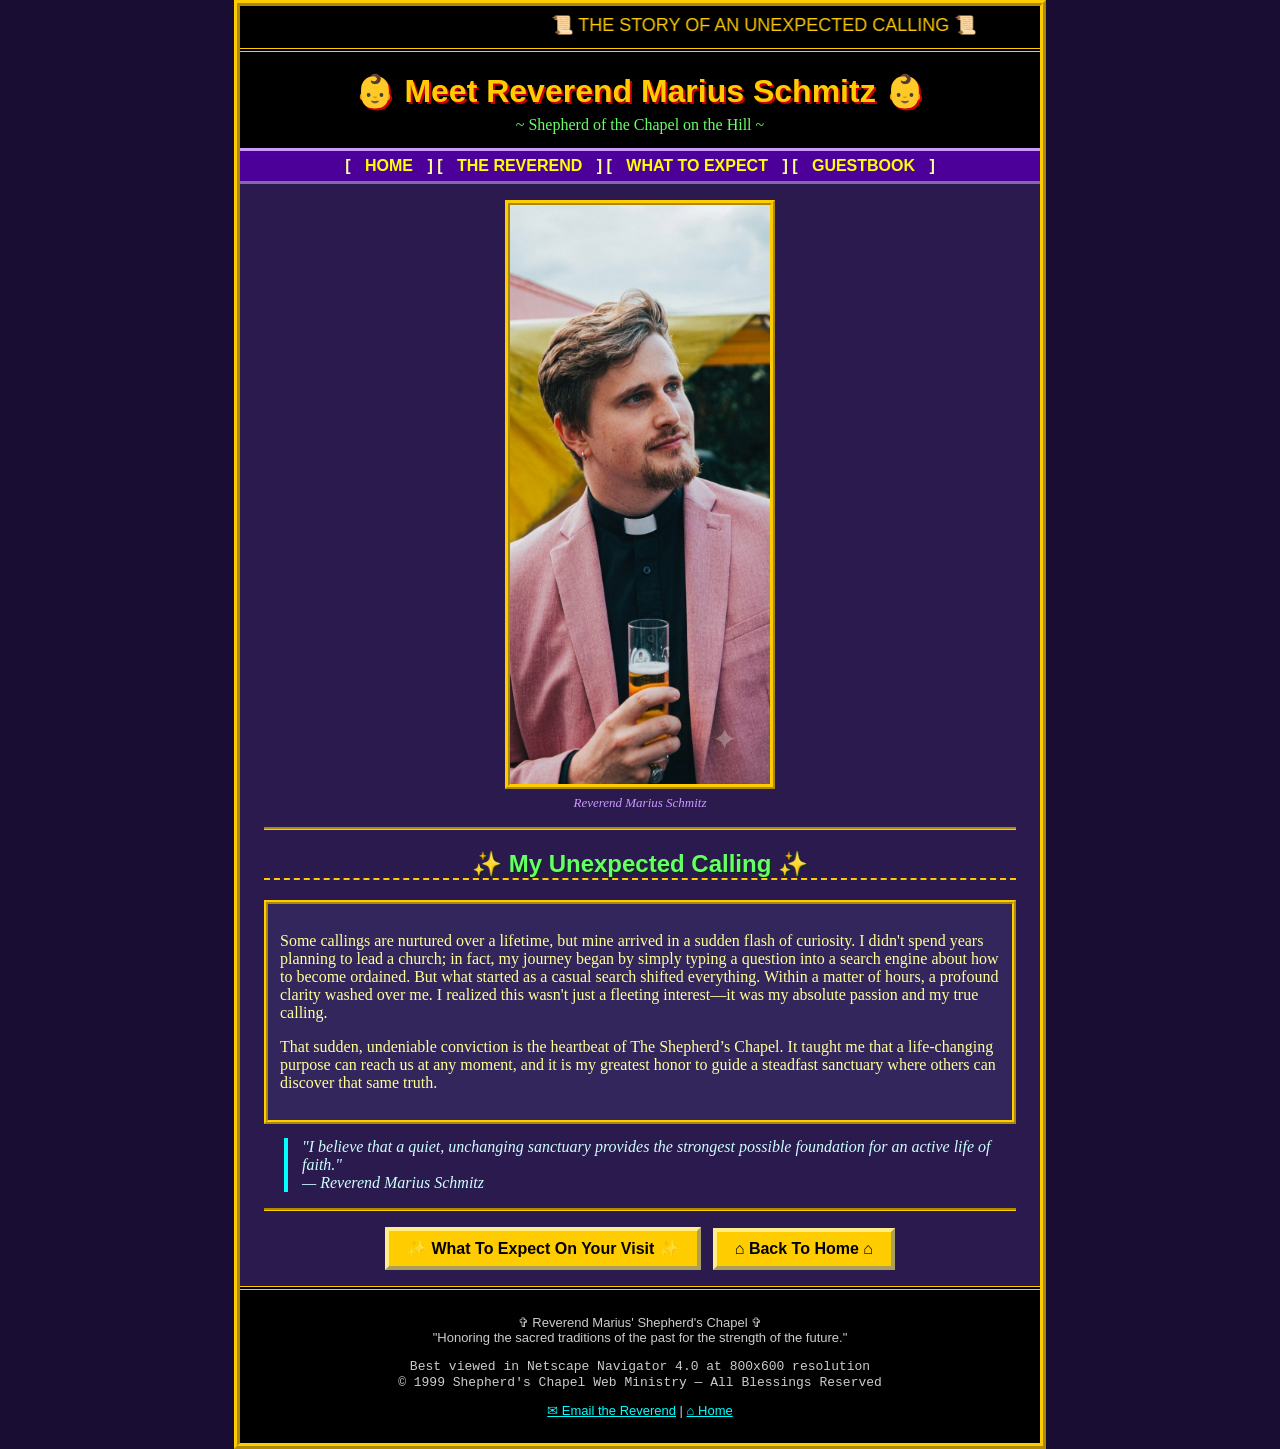
==== about.html @ cc1fed04 "Build retro 90s website for Reverend Marius' Shepherd's Chapel Replace the previous page with a mult" ====
<!DOCTYPE html>
<html lang="en">
<head>
<meta http-equiv="Content-Type" content="text/html; charset=UTF-8">
<meta name="viewport" content="width=device-width, initial-scale=1.0">
<meta name="description" content="The full story and calling of Reverend Marius Schmitz of the Shepherd's Chapel.">
<title>* ~ Meet Reverend Marius Schmitz ~ *</title>
<link rel="stylesheet" type="text/css" href="style.css">
</head>
<body>

<div class="wrap">

  <div class="banner">
    <marquee scrollamount="5" behavior="alternate" direction="left">
      <font color="#ffcc00" size="4">&#128220; THE STORY OF AN UNEXPECTED CALLING &#128220;</font>
    </marquee>
  </div>

  <table width="100%" cellpadding="0" cellspacing="0" border="0">
    <tr>
      <td align="center" bgcolor="#000000" style="padding:14px;">
        <h1 style="margin:6px;">&#128118; Meet Reverend Marius Schmitz &#128118;</h1>
        <font color="#66ff66" face="Comic Sans MS">~ Shepherd of the Chapel on the Hill ~</font>
      </td>
    </tr>
  </table>

  <div class="navbar">
    [ <a href="index.html">HOME</a> ]
    [ <a href="about.html">THE REVEREND</a> ]
    [ <a href="expect.html">WHAT TO EXPECT</a> ]
    [ <a href="guestbook.html">GUESTBOOK</a> ]
  </div>

  <div class="content">

    <div class="center">
      <img src="images/reverend-marius.png" alt="Reverend Marius Schmitz" width="260" class="chapelimg">
      <br>
      <font size="2" color="#cc99ff"><i>Reverend Marius Schmitz</i></font>
    </div>

    <hr class="fancy">

    <h2 class="center">&#10024; My Unexpected Calling &#10024;</h2>

    <div class="goldbox">
      <p>
        Some callings are nurtured over a lifetime, but mine arrived in a sudden flash of curiosity.
        I didn't spend years planning to lead a church; in fact, my journey began by simply typing a
        question into a search engine about how to become ordained. But what started as a casual search
        shifted everything. Within a matter of hours, a profound clarity washed over me. I realized this
        wasn't just a fleeting interest&mdash;it was my absolute passion and my true calling.
      </p>
      <p>
        That sudden, undeniable conviction is the heartbeat of The Shepherd&rsquo;s Chapel. It taught me
        that a life-changing purpose can reach us at any moment, and it is my greatest honor to guide a
        steadfast sanctuary where others can discover that same truth.
      </p>
    </div>

    <blockquote>
      "I believe that a quiet, unchanging sanctuary provides the strongest possible foundation for an
      active life of faith."
      <br>&mdash; Reverend Marius Schmitz
    </blockquote>

    <hr class="fancy">

    <div class="center">
      <a href="expect.html" class="btn">&#10024; What To Expect On Your Visit &#10024;</a>
      &nbsp;
      <a href="index.html" class="btn">&#8962; Back To Home &#8962;</a>
    </div>

  </div>

  <div class="footer">
    <p>
      &#10014; Reverend Marius' Shepherd's Chapel &#10014;<br>
      "Honoring the sacred traditions of the past for the strength of the future."
    </p>
    <p>
      <font face="Courier New" size="2">
        Best viewed in Netscape Navigator 4.0 at 800x600 resolution<br>
        &copy; 1999 Shepherd's Chapel Web Ministry &mdash; All Blessings Reserved
      </font>
    </p>
    <p>
      <a href="mailto:reverend@shepherdschapel.example">&#9993; Email the Reverend</a> |
      <a href="index.html">&#8962; Home</a>
    </p>
  </div>

</div>

</body>
</html>
---- style.css ----
/* ===== Shepherd's Chapel - Retro 90s Stylesheet ===== */
body {
  background-color: #1a0d33;
  color: #ffff99;
  font-family: "Times New Roman", Times, serif;
  font-size: 16px;
  margin: 0;
  padding: 0;
  text-align: center;
}
a { color: #00ffff; }
a:visited { color: #ff99ff; }
a:hover { color: #ffff00; background-color: #660066; }
.wrap {
  width: 800px;
  max-width: 96%;
  margin: 0 auto;
  background-color: #2b1a4d;
  border: 6px ridge #ffcc00;
  text-align: left;
}
.banner {
  background-color: #000000;
  text-align: center;
  padding: 8px 0;
  border-bottom: 4px double #ffcc00;
}
marquee { font-family: "Comic Sans MS", cursive, sans-serif; }
.navbar {
  background-color: #4d0099;
  border-top: 3px outset #cc99ff;
  border-bottom: 3px outset #cc99ff;
  text-align: center;
  padding: 6px;
  font-family: Arial, Helvetica, sans-serif;
  font-weight: bold;
}
.navbar a { color: #ffff00; text-decoration: none; padding: 2px 10px; }
.navbar a:hover { color: #ffffff; background-color: #cc0000; }
.content { padding: 16px 24px; }
h1 {
  font-family: "Comic Sans MS", cursive, sans-serif;
  color: #ffcc00;
  text-align: center;
  text-shadow: 2px 2px #cc0000;
}
h2 {
  font-family: "Comic Sans MS", cursive, sans-serif;
  color: #66ff66;
  border-bottom: 2px dashed #ffcc00;
  text-shadow: 1px 1px #003300;
}
h3 { color: #ff99ff; font-family: Arial, sans-serif; }
.goldbox {
  border: 4px ridge #ffcc00;
  background-color: #33265c;
  padding: 12px;
  margin: 14px 0;
}
.center { text-align: center; }
.btn {
  display: inline-block;
  font-family: "Comic Sans MS", cursive, sans-serif;
  font-weight: bold;
  color: #000000;
  background-color: #ffcc00;
  border: 4px outset #ffee88;
  padding: 8px 18px;
  text-decoration: none;
  text-align: center;
}
.btn:hover { background-color: #ffff66; border-style: inset; color: #660000; }
.footer {
  background-color: #000000;
  border-top: 4px double #ffcc00;
  text-align: center;
  padding: 12px;
  font-size: 13px;
  color: #cccccc;
  font-family: Arial, sans-serif;
}
.flame { color: #ff6600; font-weight: bold; }
hr.fancy { border: 0; border-top: 3px groove #ffcc00; margin: 16px 0; }
.chapelimg { border: 5px ridge #ffcc00; max-width: 100%; height: auto; }
blockquote {
  font-style: italic;
  color: #ccffff;
  border-left: 4px solid #00ffff;
  margin: 10px 20px;
  padding-left: 14px;
}
img { max-width: 100%; height: auto; }
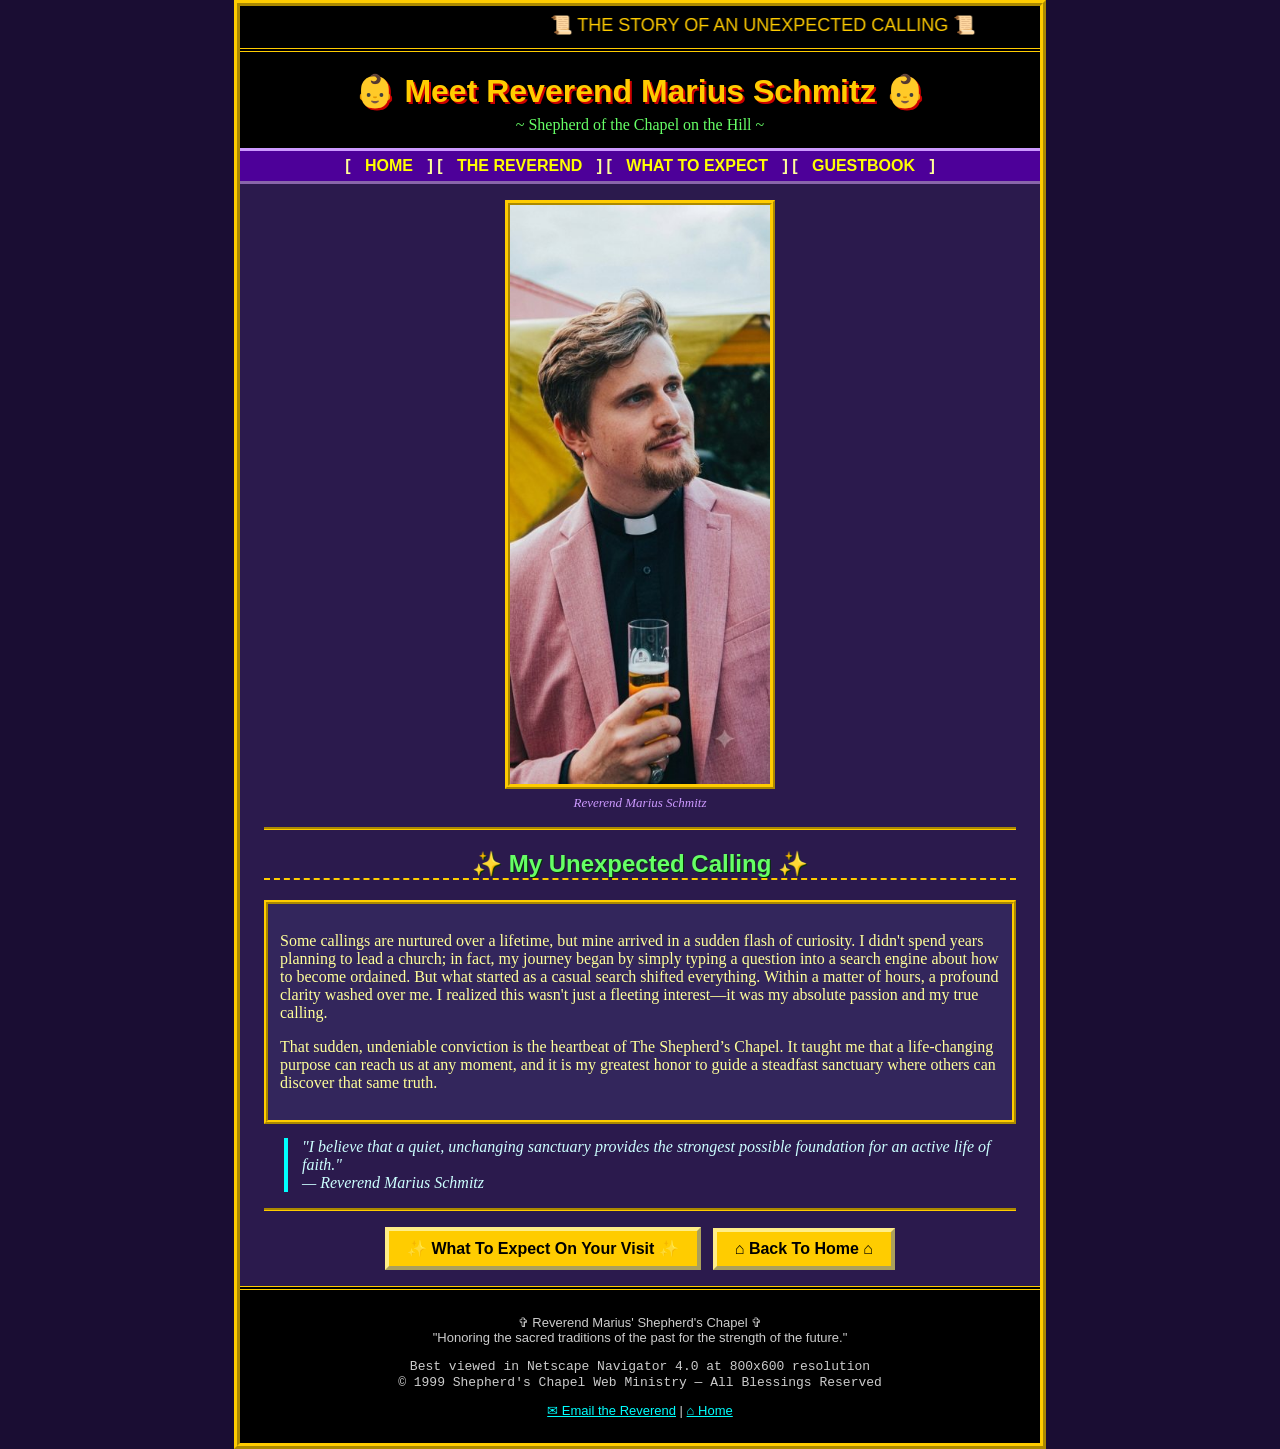
==== commit fd3d3474: "Optimize images: replace heavy PNGs with lightweight JPEGs Swaps the 2MB/1.4MB PNG photos for optimi" ====
--- a/about.html
+++ b/about.html
@@ -36,7 +36,7 @@
   <div class="content">
 
     <div class="center">
-      <img src="images/reverend-marius.png" alt="Reverend Marius Schmitz" width="260" class="chapelimg">
+      <img src="images/reverend.jpg" alt="Reverend Marius Schmitz" width="260" class="chapelimg">
       <br>
       <font size="2" color="#cc99ff"><i>Reverend Marius Schmitz</i></font>
     </div>
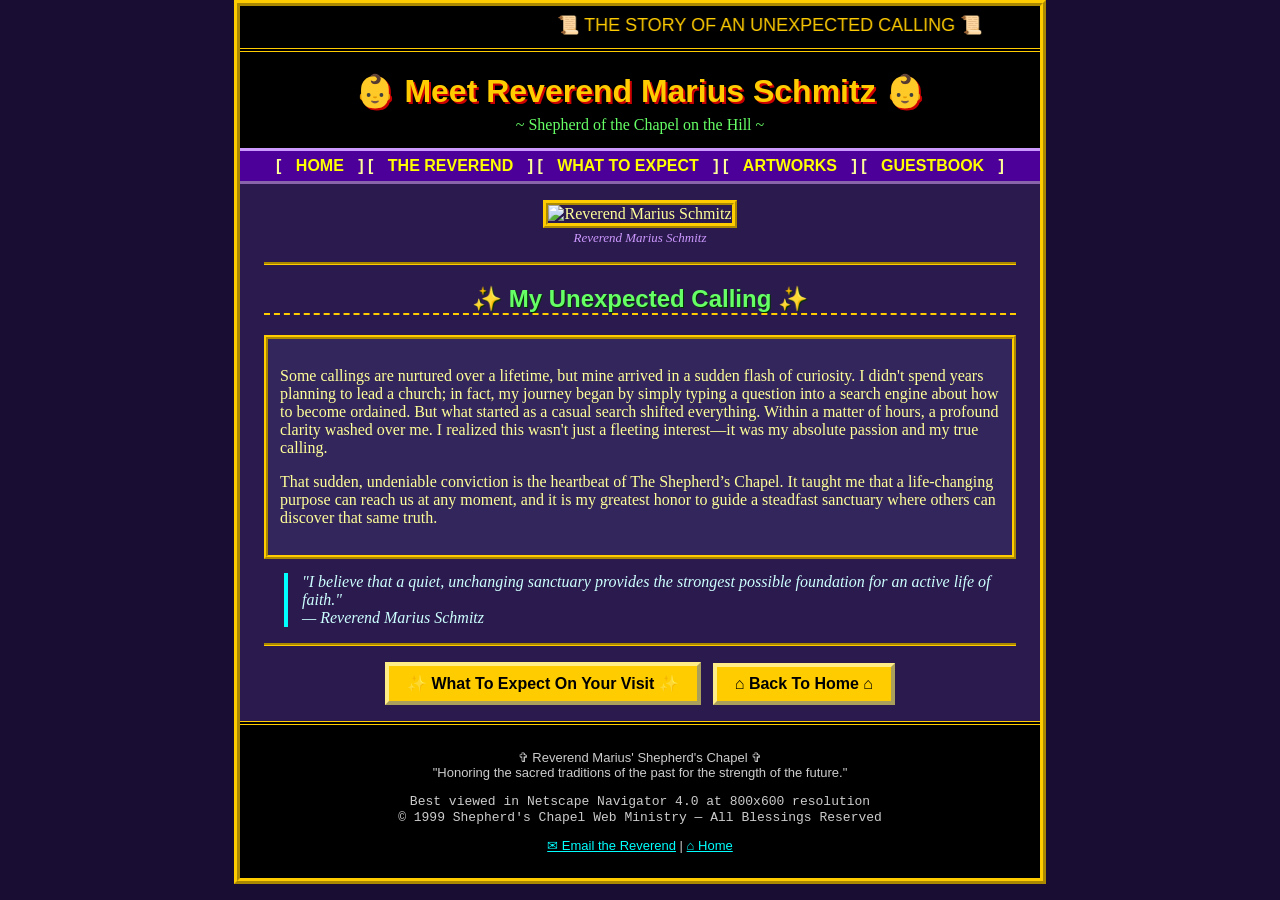
==== commit b34be03c: "Move gallery to fresh URL (gallery.html) to defeat stale caching - New form-free gallery lives at ga" ====
--- a/about.html
+++ b/about.html
@@ -2,6 +2,9 @@
 <html lang="en">
 <head>
 <meta http-equiv="Content-Type" content="text/html; charset=UTF-8">
+<meta http-equiv="Cache-Control" content="no-cache, no-store, must-revalidate">
+<meta http-equiv="Pragma" content="no-cache">
+<meta http-equiv="Expires" content="0">
 <meta name="viewport" content="width=device-width, initial-scale=1.0">
 <meta name="description" content="The full story and calling of Reverend Marius Schmitz of the Shepherd's Chapel.">
 <title>* ~ Meet Reverend Marius Schmitz ~ *</title>
@@ -30,13 +33,14 @@
     [ <a href="index.html">HOME</a> ]
     [ <a href="about.html">THE REVEREND</a> ]
     [ <a href="expect.html">WHAT TO EXPECT</a> ]
+    [ <a href="gallery.html">ARTWORKS</a> ]
     [ <a href="guestbook.html">GUESTBOOK</a> ]
   </div>
 
   <div class="content">
 
     <div class="center">
-      <img src="images/reverend.jpg" alt="Reverend Marius Schmitz" width="260" class="chapelimg">
+      <img src="images/reverend-v2.jpg" alt="Reverend Marius Schmitz" width="260" class="chapelimg">
       <br>
       <font size="2" color="#cc99ff"><i>Reverend Marius Schmitz</i></font>
     </div>
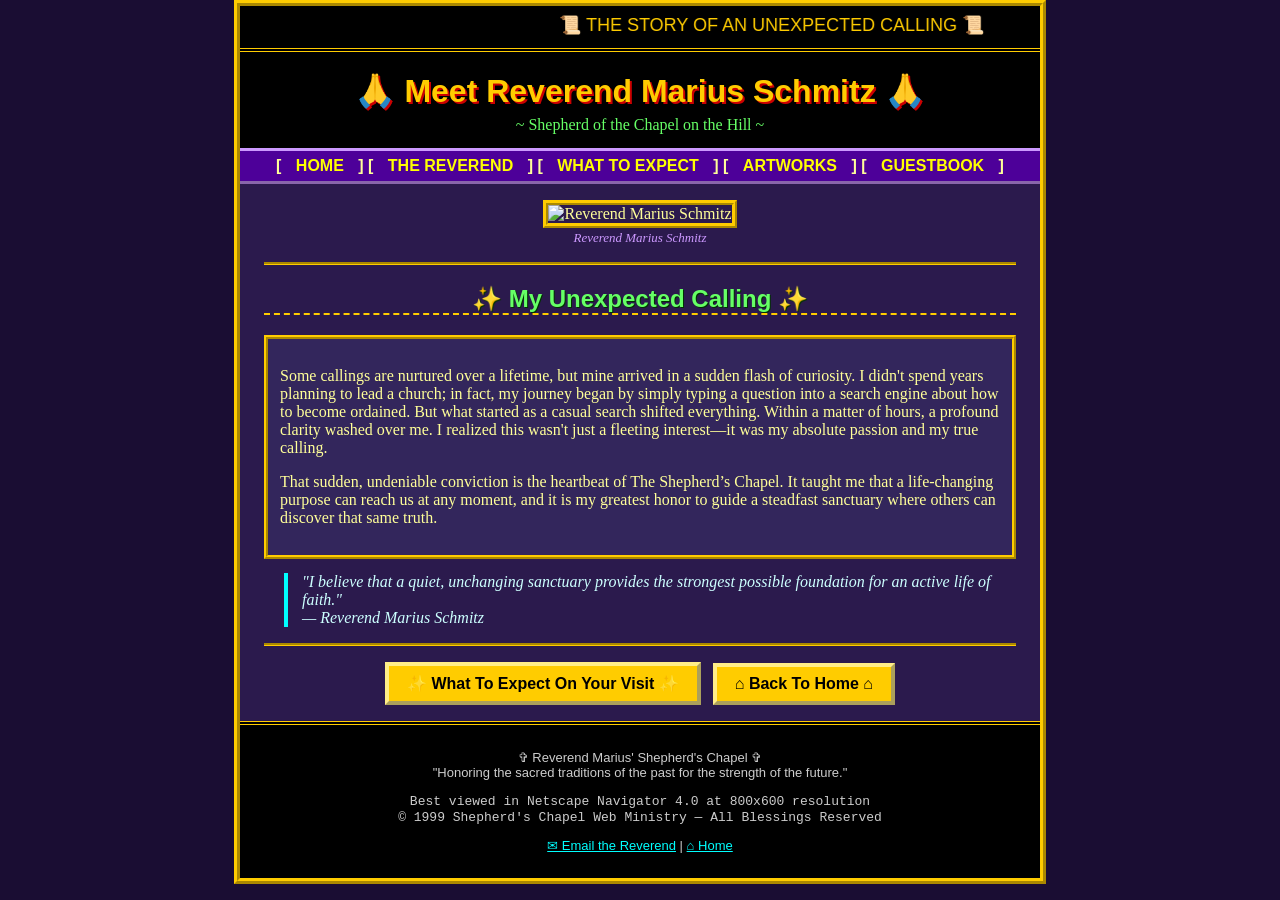
==== commit d7d7e2e9: "Replace baby emojis with praying hands in pastor headings Co-Authored-By: Claude Opus 4.8 <noreply@a" ====
--- a/about.html
+++ b/about.html
@@ -23,7 +23,7 @@
   <table width="100%" cellpadding="0" cellspacing="0" border="0">
     <tr>
       <td align="center" bgcolor="#000000" style="padding:14px;">
-        <h1 style="margin:6px;">&#128118; Meet Reverend Marius Schmitz &#128118;</h1>
+        <h1 style="margin:6px;">&#128591; Meet Reverend Marius Schmitz &#128591;</h1>
         <font color="#66ff66" face="Comic Sans MS">~ Shepherd of the Chapel on the Hill ~</font>
       </td>
     </tr>
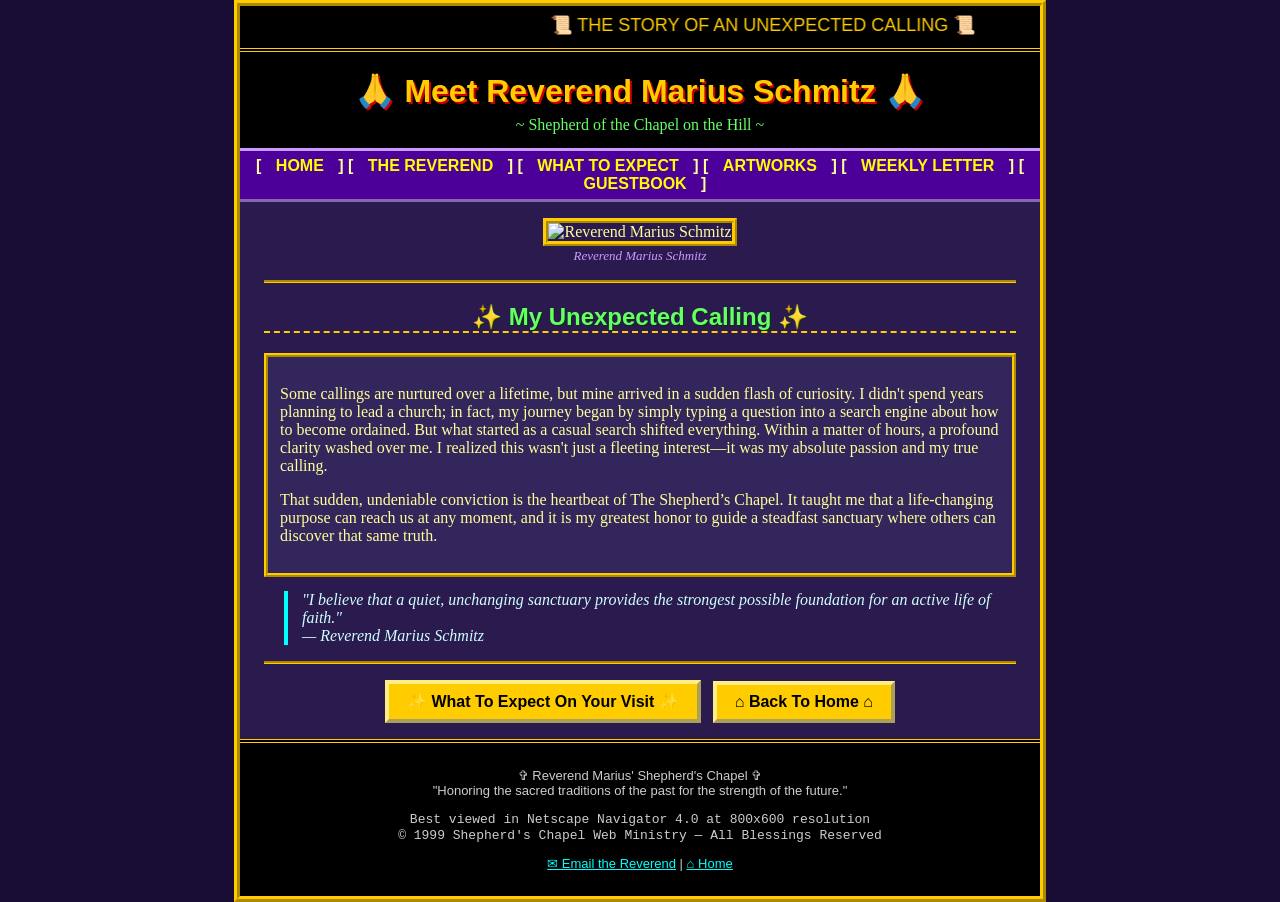
==== commit a6ec8274: "Add weekly newsletter page, archive and signup Issues are written as markdown files in newsletters/;" ====
--- a/about.html
+++ b/about.html
@@ -34,13 +34,14 @@
     [ <a href="about.html">THE REVEREND</a> ]
     [ <a href="expect.html">WHAT TO EXPECT</a> ]
     [ <a href="gallery.html">ARTWORKS</a> ]
+    [ <a href="newsletter.html">WEEKLY LETTER</a> ]
     [ <a href="guestbook.html">GUESTBOOK</a> ]
   </div>
 
   <div class="content">
 
     <div class="center">
-      <img src="images/reverend-v2.jpg" alt="Reverend Marius Schmitz" width="260" class="chapelimg">
+      <img src="images/reverend-v3.jpg" alt="Reverend Marius Schmitz" width="260" class="chapelimg">
       <br>
       <font size="2" color="#cc99ff"><i>Reverend Marius Schmitz</i></font>
     </div>
@@ -92,7 +93,7 @@
       </font>
     </p>
     <p>
-      <a href="mailto:reverend@shepherdschapel.example">&#9993; Email the Reverend</a> |
+      <a href="mailto:Rev.MariusSchmitz@gmail.com">&#9993; Email the Reverend</a> |
       <a href="index.html">&#8962; Home</a>
     </p>
   </div>
--- a/style.css
+++ b/style.css
@@ -80,6 +80,48 @@
   font-family: Arial, sans-serif;
 }
 .flame { color: #ff6600; font-weight: bold; }
+
+/* ===== Weekly letter ===== */
+.letter { color: #ccffff; margin-top: 8px; }
+.letter h3 { color: #66ff66; font-family: "Comic Sans MS", cursive, sans-serif; margin-bottom: 4px; }
+.letter h4 { color: #ff99ff; font-family: Arial, sans-serif; margin-bottom: 4px; }
+.letter ul { margin: 6px 0 6px 4px; }
+.letter li { margin: 3px 0; }
+.letter b { color: #ffcc00; }
+details.pastletter {
+  border: 3px ridge #cc99ff;
+  background-color: #2b1a4d;
+  margin: 8px 0;
+  padding: 6px 10px;
+}
+details.pastletter summary {
+  cursor: pointer;
+  color: #ffff99;
+  font-family: Arial, Helvetica, sans-serif;
+  padding: 2px;
+}
+details.pastletter summary:hover { color: #ffff00; }
+/* The nested box already has its own frame, so drop the doubled border. */
+details.pastletter .goldbox { border: none; background: none; padding: 4px 0; }
+
+/* ===== Cross rating (like review stars, but blessed) ===== */
+.rating { font-size: 30px; line-height: 1; user-select: none; }
+.rating .cross {
+  color: #6b5aa0;               /* hollow: dim, recedes into the box */
+  cursor: pointer;
+  padding: 0 3px;
+  background: none;
+  border: none;
+  font-family: "Times New Roman", Times, serif;
+  font-size: 30px;
+}
+.rating .cross.on {
+  color: #ffcc00;               /* filled: chapel gold */
+  text-shadow: 1px 1px #cc0000;
+}
+.rating .cross:focus { outline: 2px dotted #00ffff; }
+/* Entry ratings are display-only, so no pointer or hover behaviour. */
+.rating.static .cross { cursor: default; padding: 0 1px; font-size: 20px; }
 hr.fancy { border: 0; border-top: 3px groove #ffcc00; margin: 16px 0; }
 .chapelimg { border: 5px ridge #ffcc00; max-width: 100%; height: auto; }
 blockquote {
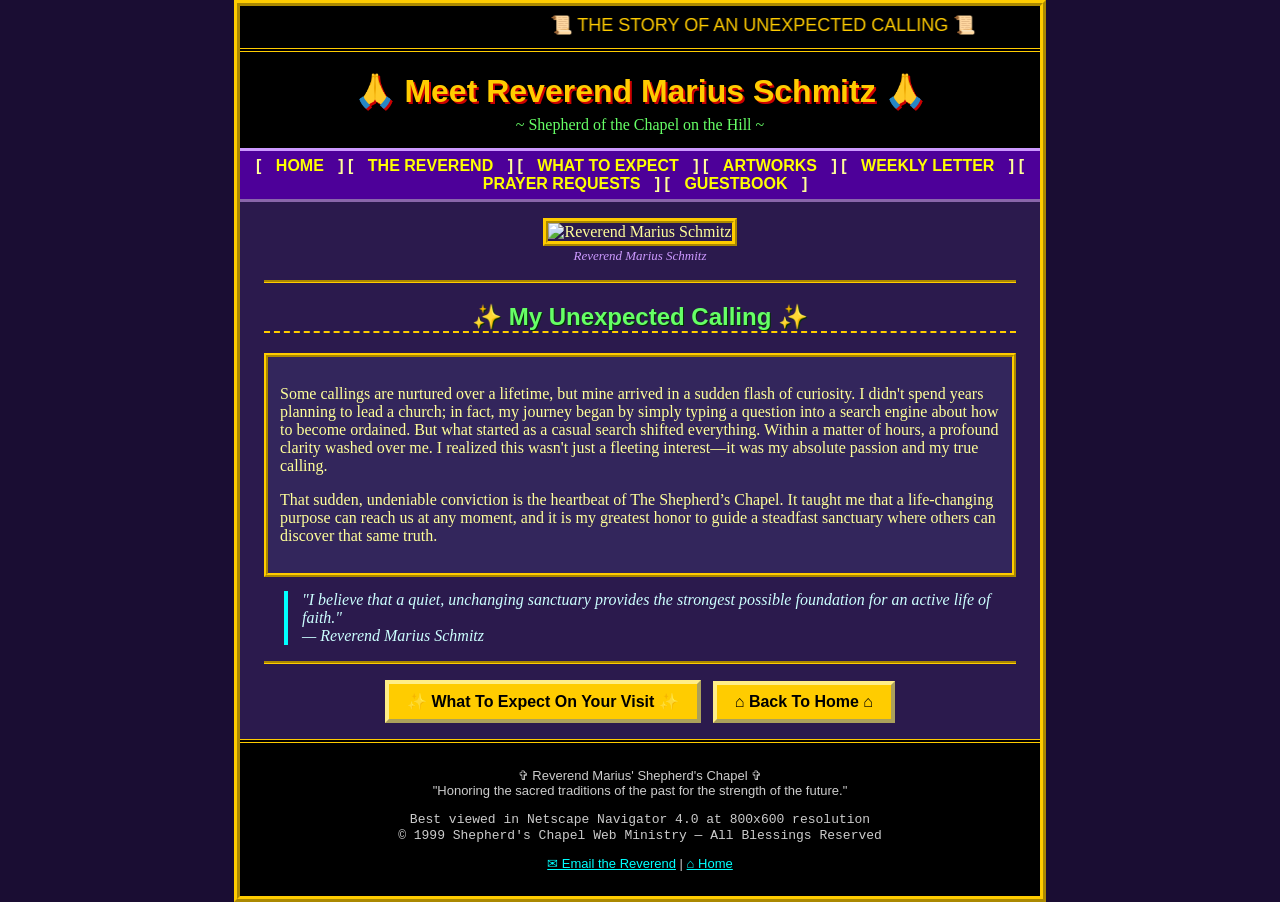
==== commit 1b7d990f: "Add live Prayer Requests page - prayer.html: private prayer request form (name, for whom, request), " ====
--- a/about.html
+++ b/about.html
@@ -35,6 +35,7 @@
     [ <a href="expect.html">WHAT TO EXPECT</a> ]
     [ <a href="gallery.html">ARTWORKS</a> ]
     [ <a href="newsletter.html">WEEKLY LETTER</a> ]
+    [ <a href="prayer.html">PRAYER REQUESTS</a> ]
     [ <a href="guestbook.html">GUESTBOOK</a> ]
   </div>
 
--- a/style.css
+++ b/style.css
@@ -88,6 +88,19 @@
 .letter ul { margin: 6px 0 6px 4px; }
 .letter li { margin: 3px 0; }
 .letter b { color: #ffcc00; }
+.newsimgs { text-align: center; margin: 14px 0; }
+.newsimgs figure { margin: 8px auto; }
+.newsimgs img { max-width: 100%; height: auto; }
+/* Several pictures in one block sit side by side and wrap on small screens. */
+.newsimgs.row { display: flex; flex-wrap: wrap; justify-content: center; }
+.newsimgs.row figure { flex: 1 1 220px; max-width: 48%; margin: 6px; }
+.newsimgs figcaption {
+  font-family: Arial, Helvetica, sans-serif;
+  font-size: 13px;
+  color: #cc99ff;
+  margin-top: 5px;
+}
+
 details.pastletter {
   border: 3px ridge #cc99ff;
   background-color: #2b1a4d;
@@ -132,3 +145,84 @@
   padding-left: 14px;
 }
 img { max-width: 100%; height: auto; }
+
+/* ===== Newsletter-style collections (Church Activities / Our Staff) ===== */
+.nl-item {
+  border: 4px ridge #ffcc00;
+  background-color: #33265c;
+  padding: 14px;
+  margin: 16px 0;
+  text-align: center;
+}
+.nl-headline {
+  font-family: "Comic Sans MS", cursive, sans-serif;
+  color: #ffcc00;
+  font-size: 22px;
+  text-shadow: 1px 1px #cc0000;
+  display: inline-block;
+  margin: 6px 0;
+  text-decoration: none;
+}
+a.nl-headline:hover { color: #ffff66; background-color: #660066; }
+.nl-name {
+  font-family: "Comic Sans MS", cursive, sans-serif;
+  color: #66ff66;
+  font-size: 20px;
+  display: inline-block;
+  margin-top: 10px;
+  text-decoration: none;
+  text-shadow: 1px 1px #003300;
+}
+a.nl-name:hover { color: #ffff66; background-color: #660066; }
+.nl-thumb { border: 4px solid #000000; margin-top: 8px; cursor: pointer; }
+.backbtn {
+  display: inline-block;
+  font-family: Arial, Helvetica, sans-serif;
+  font-weight: bold;
+  color: #000000;
+  background-color: #ffcc00;
+  border: 3px outset #ffee88;
+  padding: 6px 14px;
+  text-decoration: none;
+}
+.backbtn:hover { background-color: #ffff66; border-style: inset; color: #660000; }
+.detail-img { border: 5px ridge #ffcc00; background-color: #000000; }
+.cap { color: #cc99ff; font-style: italic; font-size: 14px; }
+.grid3 { display: flex; flex-wrap: wrap; gap: 10px; justify-content: center; }
+.grid3 figure { width: 31%; min-width: 140px; margin: 0; }
+.grid3 img { width: 100%; border: 3px solid #000000; cursor: pointer; }
+.grid3 figcaption { color: #cc99ff; font-style: italic; font-size: 12px; margin-top: 4px; }
+/* Lightbox */
+.lightbox {
+  display: none;
+  position: fixed;
+  top: 0; left: 0;
+  width: 100%; height: 100%;
+  background-color: rgba(0,0,0,0.88);
+  z-index: 9999;
+  text-align: center;
+}
+.lightbox.open { display: block; }
+.lightbox-inner {
+  display: inline-block;
+  position: relative;
+  margin: 4% auto;
+  max-width: 90%;
+}
+.lightbox-inner img { max-width: 100%; max-height: 78vh; border: 5px ridge #ffcc00; }
+.lightbox-close {
+  position: absolute;
+  top: -16px; right: -16px;
+  width: 36px; height: 36px;
+  line-height: 30px;
+  border-radius: 50%;
+  background-color: #cc0000;
+  color: #ffffff;
+  border: 3px outset #ff6666;
+  font-family: Arial, sans-serif;
+  font-weight: bold;
+  font-size: 20px;
+  cursor: pointer;
+}
+.lightbox-close:hover { background-color: #ff0000; }
+.lightbox-cap { color: #ffff99; font-style: italic; margin-top: 10px; }
